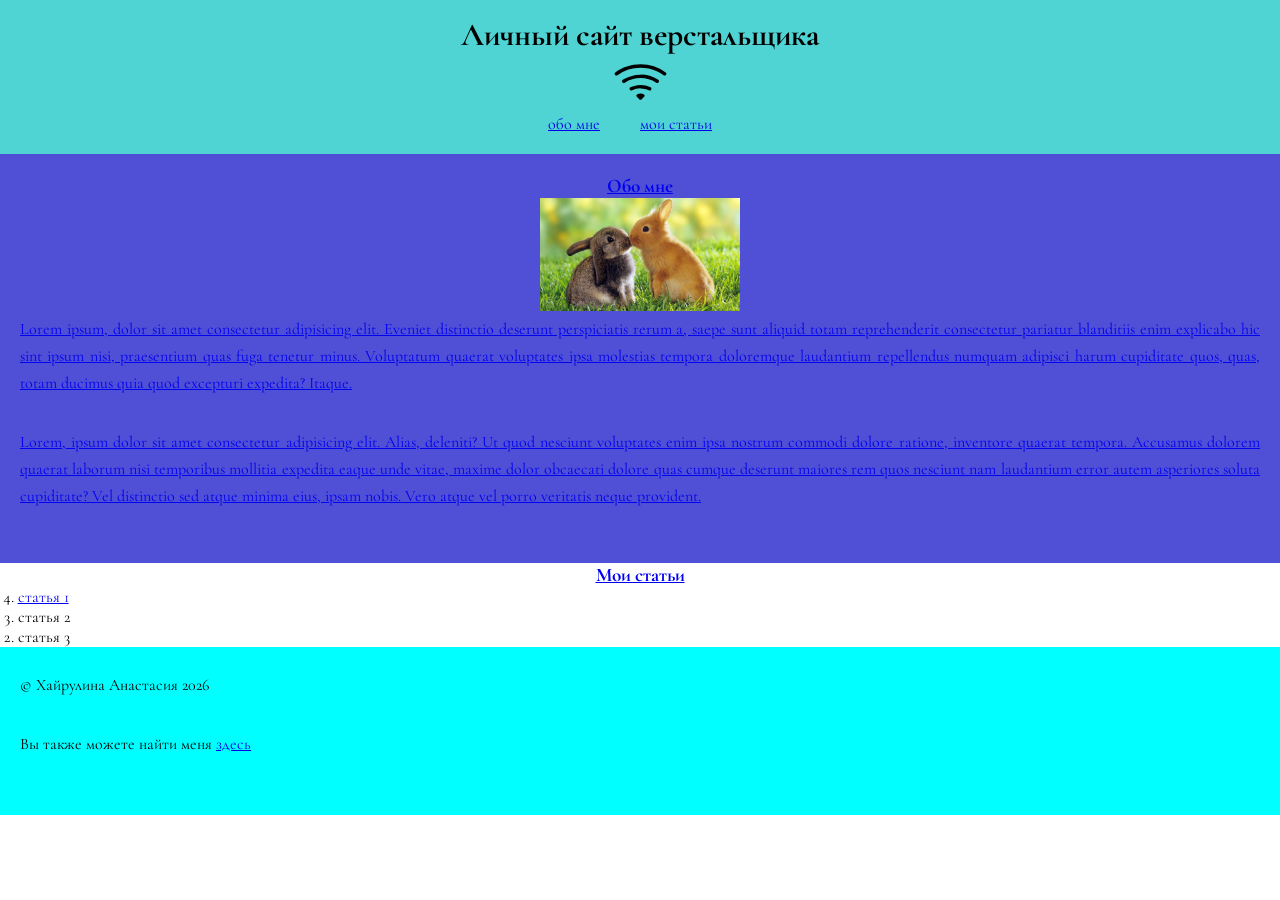
==== index.html @ 0fa61f9d "Add files via upload" ====
<!DOCTYPE html>
<html lang="ru">
<head>
    <meta charset="UTF-8">
    <meta name="viewport" content="width=device-width, initial-scale=1.0">
    <title>Сайт верстальщика</title>

    <link rel="preconnect" href="https://fonts.googleapis.com">
    <link rel="preconnect" href="https://fonts.gstatic.com" crossorigin>
    <link href="https://fonts.googleapis.com/css2?family=Cormorant+Garamond:ital,wght@0,300..700;1,300..700&display=swap" rel="stylesheet">

    <link rel="stylesheet" href="css/style.css">
</head>
<body>
    <header>
        <h1>Личный сайт верстальщика</h1>
        <img width="55px" src="img/wifi.svg" alt="Логотип">

        <nav>
            <ul>
                <li><a href="#about">обо мне</li>
                <li><a href="#articles">мои статьи</li>
            </ul>
        </nav>
    </header>
    <main>
        <section id="about">
            <h2>Обо мне</h2>
            <img width="200px" src="img/maxresdefault.jpg" alt="зайчик">
            <p>Lorem ipsum, dolor sit amet consectetur adipisicing elit. Eveniet distinctio deserunt perspiciatis rerum a, saepe sunt aliquid totam reprehenderit consectetur pariatur blanditiis enim explicabo hic sint ipsum nisi, praesentium quas fuga tenetur minus. Voluptatum quaerat voluptates ipsa molestias tempora doloremque laudantium repellendus numquam adipisci harum cupiditate quos, quas, totam ducimus quia quod excepturi expedita? Itaque.</p>
            <p>Lorem, ipsum dolor sit amet consectetur adipisicing elit. Alias, deleniti? Ut quod nesciunt voluptates enim ipsa nostrum commodi dolore ratione, inventore quaerat tempora. Accusamus dolorem quaerat laborum nisi temporibus mollitia expedita eaque unde vitae, maxime dolor obcaecati dolore quas cumque deserunt maiores rem quos nesciunt nam laudantium error autem asperiores soluta cupiditate? Vel distinctio sed atque minima eius, ipsam nobis. Vero atque vel porro veritatis neque provident.</p>
        </section>
        <section id="articles">
            <h2>Мои статьи</h2>
            <ol start="4" reversed>
                <li>
                    <a href="article1.html">статья 1</a>

                </li>
                <li>статья 2</li>
                <li>статья 3</li>
            </ol>
        </section>
    </main>
    <footer>
        <p>&copy; Хайрулина Анастасия 2026</p>
        <p>Вы также можете найти меня <a href="https://midis.ru/stoimost-obucheniya/">здесь</a></p>
    </footer>
    
</body>
</html>
---- css/style.css ----
* {
    margin: 0;
    padding: 0;
}

html {
    font-size: 1em;
    font-family: "Cormorant Garamond", serif;
}

header{
    background-color: rgba(42, 202, 202, 0.822);
    text-align: center;
    padding-top: 15px;
    padding-bottom: 20px;
}

footer{
    background-color: aqua;
    padding: 25px 20px;
}

#about {
    background-color: rgb(80, 80, 214);
    padding: 20px;
    text-align: center;
}
#articler {
    background-color: rgb(80, 80, 172);
    padding: 20px;
}

p {
    text-align: justify;
    font-size: 1rem;
    line-height: 1.7rem;
    margin-bottom: 2rem;
}

h2 {
    text-align: center;
    font-size: 1.2rem;
}

ol {
    padding-left: 1.1rem;
}

nav ul {
    list-style: none;
    display: flex;
    gap: 20px;
    justify-content: center;
}
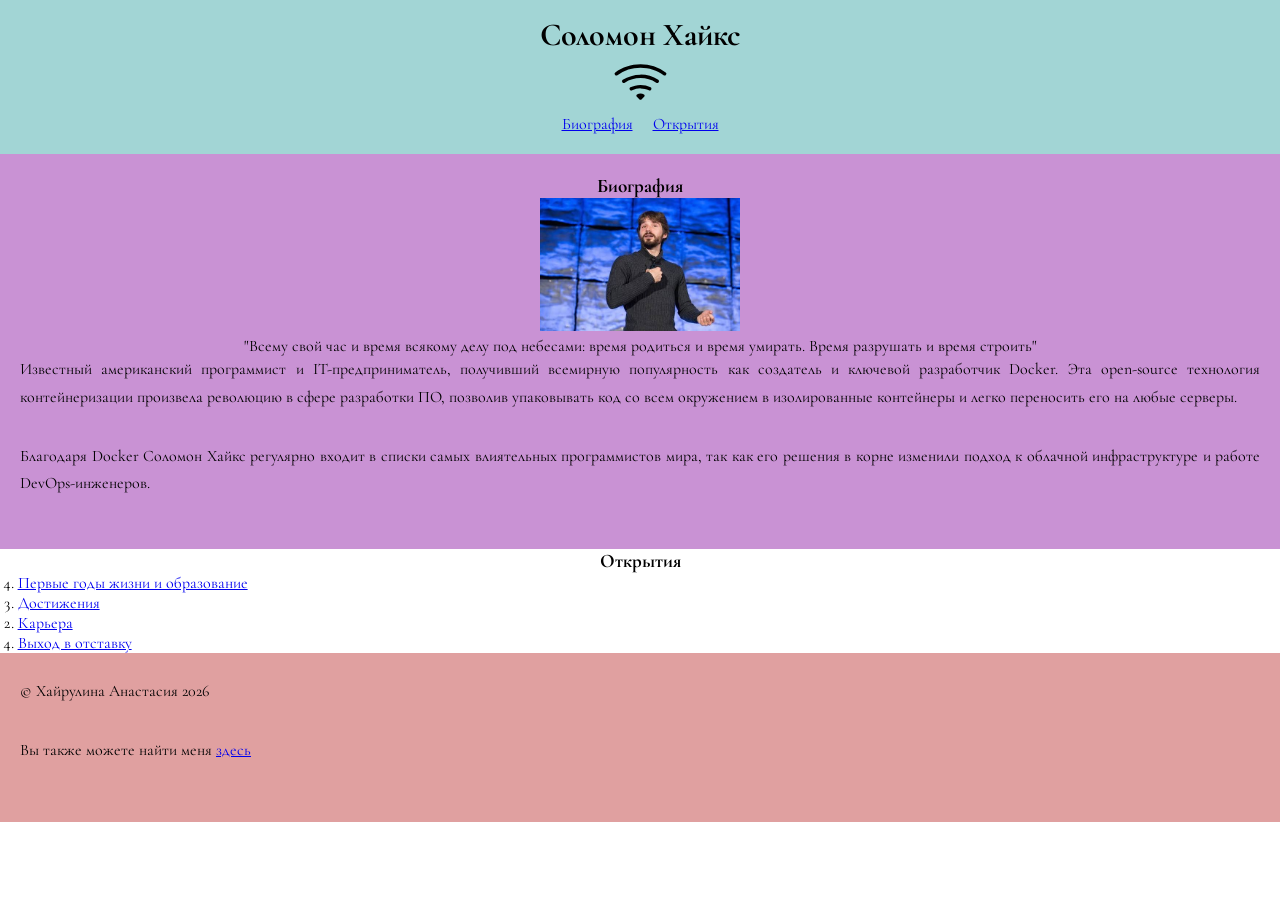
==== commit 63069366: "Add files via upload" ====
--- a/index.html
+++ b/index.html
@@ -3,7 +3,7 @@
 <head>
     <meta charset="UTF-8">
     <meta name="viewport" content="width=device-width, initial-scale=1.0">
-    <title>Сайт верстальщика</title>
+    <title>Соломон Хайкс</title>
 
     <link rel="preconnect" href="https://fonts.googleapis.com">
     <link rel="preconnect" href="https://fonts.gstatic.com" crossorigin>
@@ -13,32 +13,44 @@
 </head>
 <body>
     <header>
-        <h1>Личный сайт верстальщика</h1>
+        <h1>Соломон Хайкс</h1>
         <img width="55px" src="img/wifi.svg" alt="Логотип">
 
         <nav>
             <ul>
-                <li><a href="#about">обо мне</li>
-                <li><a href="#articles">мои статьи</li>
+                <li><a href="#about">Биография</a></li>
+                <li><a href="#articles">Открытия</a></li>
             </ul>
         </nav>
     </header>
     <main>
         <section id="about">
-            <h2>Обо мне</h2>
-            <img width="200px" src="img/maxresdefault.jpg" alt="зайчик">
-            <p>Lorem ipsum, dolor sit amet consectetur adipisicing elit. Eveniet distinctio deserunt perspiciatis rerum a, saepe sunt aliquid totam reprehenderit consectetur pariatur blanditiis enim explicabo hic sint ipsum nisi, praesentium quas fuga tenetur minus. Voluptatum quaerat voluptates ipsa molestias tempora doloremque laudantium repellendus numquam adipisci harum cupiditate quos, quas, totam ducimus quia quod excepturi expedita? Itaque.</p>
-            <p>Lorem, ipsum dolor sit amet consectetur adipisicing elit. Alias, deleniti? Ut quod nesciunt voluptates enim ipsa nostrum commodi dolore ratione, inventore quaerat tempora. Accusamus dolorem quaerat laborum nisi temporibus mollitia expedita eaque unde vitae, maxime dolor obcaecati dolore quas cumque deserunt maiores rem quos nesciunt nam laudantium error autem asperiores soluta cupiditate? Vel distinctio sed atque minima eius, ipsam nobis. Vero atque vel porro veritatis neque provident.</p>
+            <h2>Биография</h2>
+            <img width="200px" src="img/images.jpg" alt="Соломон Хайкс">
+            <blockquote>"Всему свой час и время всякому делу под небесами: время родиться и время умирать. Время разрушать и время строить"</blockquote>
+            <p> Известный американский программист и IT-предприниматель, получивший всемирную популярность как создатель и ключевой разработчик Docker. Эта open-source технология контейнеризации произвела революцию в сфере разработки ПО, позволив упаковывать код со всем окружением в изолированные контейнеры и легко переносить его на любые серверы.</p>
+            <p>Благодаря Docker Соломон Хайкс регулярно входит в списки самых влиятельных программистов мира, так как его решения в корне изменили подход к облачной инфраструктуре и работе DevOps-инженеров.</p>
         </section>
         <section id="articles">
-            <h2>Мои статьи</h2>
+            <h2>Открытия</h2>
             <ol start="4" reversed>
                 <li>
-                    <a href="article1.html">статья 1</a>
+                    <a href="article1.html">Первые годы жизни и образование</a>
 
                 </li>
-                <li>статья 2</li>
-                <li>статья 3</li>
+                <li>
+                    <a href="article3.html">Достижения</a>
+                </li>
+                <li>
+                    <a href="article2.html">Карьера</a>
+                </li>
+            </ol>
+        </section>
+        <section>
+            <ol start="4" reversed>
+                <li>
+                    <a href="article4.html">Выход в отставку</a>
+                </li>
             </ol>
         </section>
     </main>
--- a/css/style.css
+++ b/css/style.css
@@ -9,24 +9,24 @@
 }
 
 header{
-    background-color: rgba(42, 202, 202, 0.822);
+    background-color: rgba(143, 204, 204, 0.822);
     text-align: center;
     padding-top: 15px;
     padding-bottom: 20px;
 }
 
 footer{
-    background-color: aqua;
+    background-color: rgb(224, 160, 160);
     padding: 25px 20px;
 }
 
 #about {
-    background-color: rgb(80, 80, 214);
+    background-color: rgb(201, 146, 212);
     padding: 20px;
     text-align: center;
 }
 #articler {
-    background-color: rgb(80, 80, 172);
+    background-color: rgb(0, 0, 0);
     padding: 20px;
 }
 
